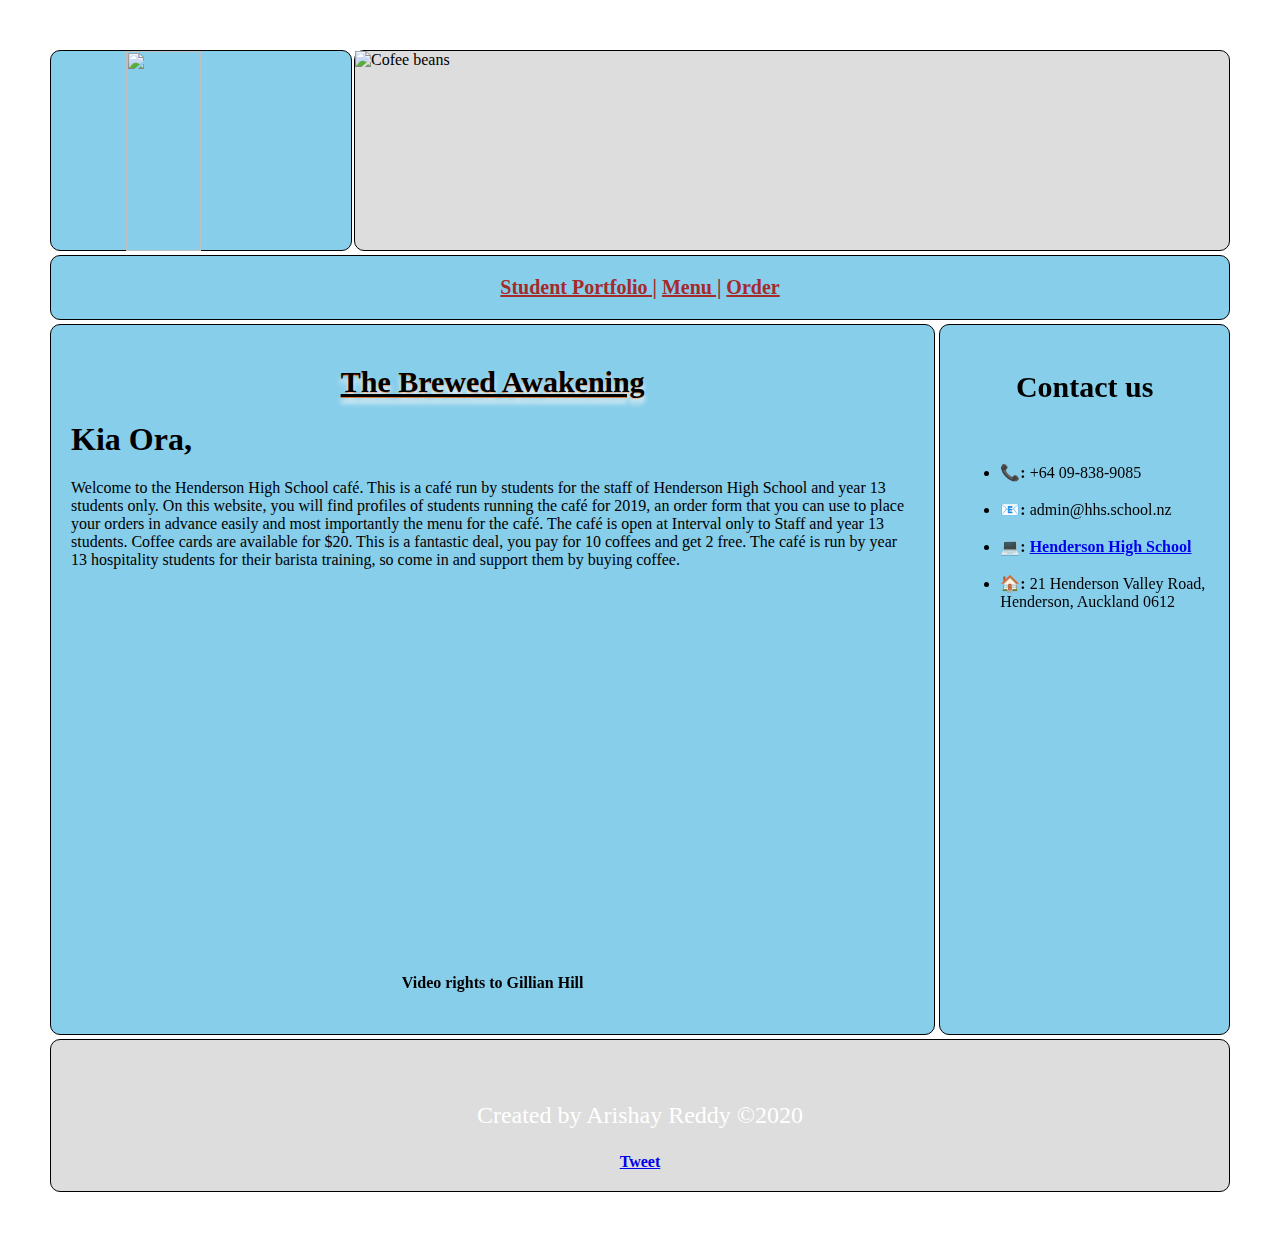
==== index.html @ ba31c13e "Update index.html" ====
<!DOCTYPE html>
<html>
<head>
<meta charset="utf-8">
<meta http-equiv="X-UA-compatible" content="IE=edge">
<title>Henderson High School Cafe</title>
<meta name="author" content="Arishay Reddy">
<meta name="description" content="NZ,Cafe,HHS,coffee">
<meta name="viewport" content="width=device-scale, inital-scale=1.0">
<link rel="stylesheet" href="main.css">
</head>
<body>

<div class="wrapper">

<div class="box logo">
 
 <img class="center" src="https://drive.google.com/thumbnail?id=1q-Qxf5k82SuUyNPOad2C0ecdD5RLAthI" height="200" width="400">

 
</div>  <!-- / logo -->

<div class="box banner">
  

  

<img src="https://cdn.shopify.com/s/files/1/1769/5355/products/beans_1400x.jpg?v=1496874926" alt="Cofee beans" width="1020" height="200">
 
</div>  <!-- / banner -->

<div class="box nav">

<a href="Studentportfolio.html">Student Portfolio |</a>
<a href="menu.html">Menu |</a>
<a href="order.html">Order</a>



</div>  <!-- / nav -->

<div class="box main">
  
  <h1 class="yellow">The Brewed Awakening</h1>
  
 <h1> Kia Ora, </h1>
  
  <p> Welcome to the Henderson High School café. This is a café run by students for the staff of Henderson High School and year 13 students only. On this website, you will find profiles of students running the café for 2019, an order form that you can use to place your orders in advance easily and most importantly the menu for the café. The café is open at Interval only to Staff and year 13 students. Coffee cards are available for $20. This is a fantastic deal, you pay for 10 coffees and get 2 free. The café is run by year 13 hospitality students for their barista training, so come in and support them by buying coffee. </p>
  
  <br>
  
    
  <iframe width="400" height="350" src="https://www.youtube.com/embed/G4d80OzMOVM" frameborder="0" allow="accelerometer; autoplay; encrypted-media; gyroscope; picture-in-picture" allowfullscreen class="center"></iframe>
  <h4>Video rights to Gillian Hill</h4>



</div>  <!-- / main -->



<div class="box side">

   <h2> Contact us</h2>
 <br>
  <ul>
  
 <li> <strong> 📞:</strong> +64 09-838-9085 </li>
  <br>
  <li> <strong> 📧:</strong> admin@hhs.school.nz </li>
  <br>
 <li>  <strong> 💻:</strong> <a href="https://www.hhs.school.nz/" >Henderson High School</a> </li>
  <br>
<li> <strong> 🏠: </strong> 21 Henderson Valley Road, Henderson, Auckland 0612 <br> </li> <iframe src="https://www.google.com/maps/embed?pb=!1m18!1m12!1m3!1d3191.285532513157!2d174.62553911499472!3d-36.883516989157464!2m3!1f0!2f0!3f0!3m2!1i1024!2i768!4f13.1!3m3!1m2!1s0x6d0d404a9021b4b7%3A0xa10fd6c7fa6a6929!2sHenderson%20High%20School!5e0!3m2!1sen!2snz!4v1588152104622!5m2!1sen!2snz" width="200" height="250" frameborder="0" style="border:0;" allowfullscreen="" aria-hidden="false" tabindex="0"></iframe>
  
  </ul>

  
</div>  <!-- / side -->

<div class="box footer">

<br>
<p class="red">Created by Arishay Reddy ©2020</p>

 <a href="https://twitter.com/share" class="twitter-share-button"> Tweet</a>






</div>  <!-- / footer -->

</div> <!-- / wrapper -->

</body>
</html>
---- main.css ----
body {
	margin: auto;
	padding: 50px;
	color: #000;
   
}
.wrapper{
	display:grid;
	grid-template-columns: 300px 2fr 1fr;
	grid-template-rows: auto;
	grid-template-areas:
		"logo banner banner"
         "nav  nav  nav"
         "main main side"
		"footer footer footer";
		grid-gap: 4px;
}
.box {

	border: solid 1px #000;
	padding: 20px;
	border-radius: 10px;
	background-color: #ddd;
	
}


.logo{
    grid-area: logo;
    width: 300px;
    height: 199px;
    padding:0px;
     background-color: skyblue;
}
.banner {
    grid-area: banner;
    padding: 0px;
    height: 199px;
    
    
}
.nav {
    grid-area: nav;
    color:black;
    text-align: center;
    font-size: 20px;
    background-color: skyblue;
    
    
    
    }
.main {
    grid-area: main;
    background-color: skyblue;
    color: black;
}
.side {
    grid-area: side;
    background-color: skyblue;
    color: black;
    
}
.footer {
    grid-area: footer;
    color: skyblue;
    text-align: center;
    background-image: url("https://cdn.shopify.com/s/files/1/1769/5355/products/beans_1400x.jpg?v=1496874926");
}





h1, h2, h3, h4, p {
  font-family: 'PT Serif', serif;

}

img.rounded-corners {
  border-radius: 30px;
}

.center {
  display: block;
  margin-left: auto;
  margin-right: auto;
  width: 50%;
}






/* Navigation Links */
.nav a: {font-weight: bold;}
.nav a:link, .nav a:visited {color: brown;}
.nav a:hover {color:snow; text-decoration: none;}




/* Links in page */
a {font-weight: bold;}
a: link{color: pink;}
a: visited{color: lime;}
a: hover{color:chocolate;}


/* Links in side bar */
a: link{color: pink;}
a: visited{color: lime;}
a: hover{color: chocolate;}



table, th, td {
  border: 10px;
  text-align: center;
  font-size: 19px;
  color: skyblue;
  background-color: black;
  border-collapse: collapse;
}

th, td {
  padding: 5px;
}

table {
  
  border-style: dotted solid double dashed;
}


/* Order Form styling */

.order {
  width:100%;
}

h4 {
  text-align: center;
}


 h2 {
   font-size: 30px;
   color:black;
   text-align: center;
   
 }
 
 h3 {
   text-align: center;
   font-size: 40px;
   color: skyblue;
   background-color: black;
   
 }
 
 body {
   background-image: url("https://i.pinimg.com/originals/17/91/b8/1791b89fde87cbc6a53dc1fa6ad83a31.jpg");
 }
 

 


p.skyblue {
  color: skyblue;
  font-size: 20px;
  background-color: black;
}

p.red {
 color: white;
 font-size: 24px;
}

 h1.yellow {
   font-size: 30px;
   text-align: center;
   text-decoration: underline;
  text-shadow: 0px 6px 5px whitesmoke, 0px 1px 0px chocolate;
 }


.right {
  float: right;
}


.center {
  display: block;
  margin-left: auto;
  margin-right: auto;
  width: 50%;
}
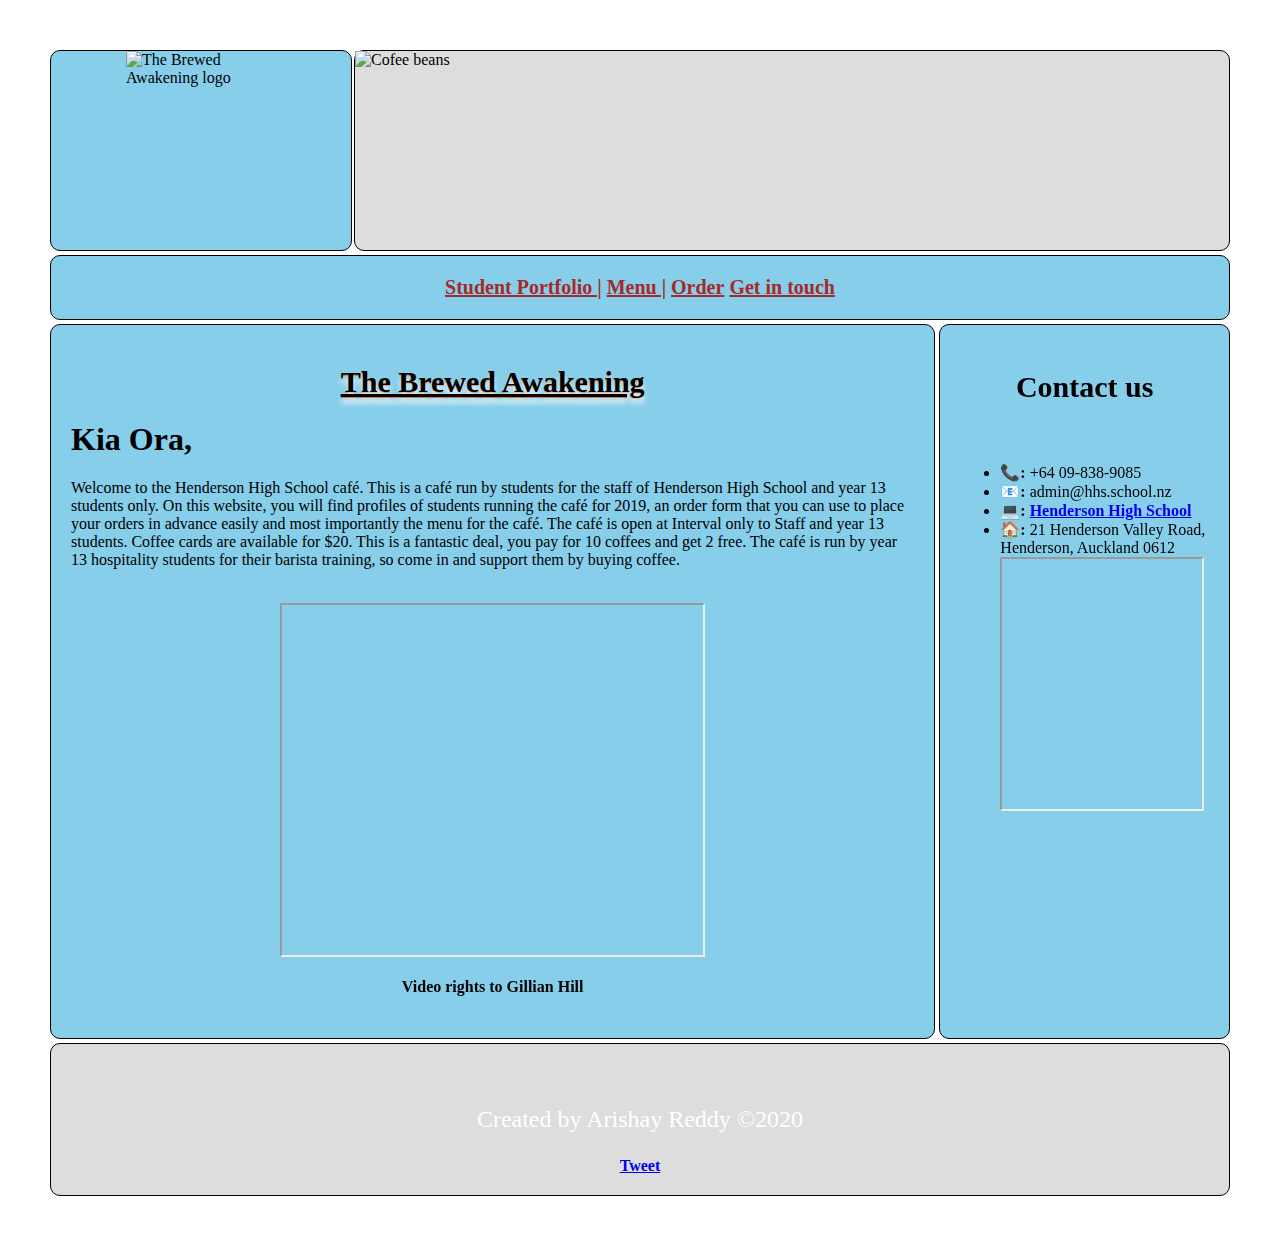
==== commit a0dcfc24: "Update index.html" ====
--- a/index.html
+++ b/index.html
@@ -1,5 +1,5 @@
 <!DOCTYPE html>
-<html>
+<html lang="en">
 <head>
 <meta charset="utf-8">
 <meta http-equiv="X-UA-compatible" content="IE=edge">
@@ -15,7 +15,7 @@
 
 <div class="box logo">
  
- <img class="center" src="https://drive.google.com/thumbnail?id=1q-Qxf5k82SuUyNPOad2C0ecdD5RLAthI" height="200" width="400">
+ <img class="center" src="https://drive.google.com/thumbnail?id=1q-Qxf5k82SuUyNPOad2C0ecdD5RLAthI" height="200" width="400" alt="The Brewed Awakening logo">
 
  
 </div>  <!-- / logo -->
@@ -23,10 +23,8 @@
 <div class="box banner">
   
 
-  
-
-<img src="https://cdn.shopify.com/s/files/1/1769/5355/products/beans_1400x.jpg?v=1496874926" alt="Cofee beans" width="1020" height="200">
  
+ <img src="https://cdn.shopify.com/s/files/1/1769/5355/products/beans_1400x.jpg?v=1496874926" width=1020 height="200" alt="Cofee beans">
 </div>  <!-- / banner -->
 
 <div class="box nav">
@@ -34,6 +32,7 @@
 <a href="Studentportfolio.html">Student Portfolio |</a>
 <a href="menu.html">Menu |</a>
 <a href="order.html">Order</a>
+ <a href="contact.html">Get in touch</a>
 
 
 
@@ -50,7 +49,7 @@
   <br>
   
     
-  <iframe width="400" height="350" src="https://www.youtube.com/embed/G4d80OzMOVM" frameborder="0" allow="accelerometer; autoplay; encrypted-media; gyroscope; picture-in-picture" allowfullscreen class="center"></iframe>
+  <iframe width="400" height="350" src="https://www.youtube.com/embed/G4d80OzMOVM" allow="accelerometer; autoplay; encrypted-media; gyroscope; picture-in-picture" allowfullscreen class="center"></iframe>
   <h4>Video rights to Gillian Hill</h4>
 
 
@@ -66,12 +65,12 @@
   <ul>
   
  <li> <strong> 📞:</strong> +64 09-838-9085 </li>
-  <br>
+  
   <li> <strong> 📧:</strong> admin@hhs.school.nz </li>
-  <br>
+  
  <li>  <strong> 💻:</strong> <a href="https://www.hhs.school.nz/" >Henderson High School</a> </li>
-  <br>
-<li> <strong> 🏠: </strong> 21 Henderson Valley Road, Henderson, Auckland 0612 <br> </li> <iframe src="https://www.google.com/maps/embed?pb=!1m18!1m12!1m3!1d3191.285532513157!2d174.62553911499472!3d-36.883516989157464!2m3!1f0!2f0!3f0!3m2!1i1024!2i768!4f13.1!3m3!1m2!1s0x6d0d404a9021b4b7%3A0xa10fd6c7fa6a6929!2sHenderson%20High%20School!5e0!3m2!1sen!2snz!4v1588152104622!5m2!1sen!2snz" width="200" height="250" frameborder="0" style="border:0;" allowfullscreen="" aria-hidden="false" tabindex="0"></iframe>
+  
+<li> <strong> 🏠: </strong> 21 Henderson Valley Road, Henderson, Auckland 0612 <br>  <iframe src="https://www.google.com/maps/embed?pb=!1m18!1m12!1m3!1d3191.285532513157!2d174.62553911499472!3d-36.883516989157464!2m3!1f0!2f0!3f0!3m2!1i1024!2i768!4f13.1!3m3!1m2!1s0x6d0d404a9021b4b7%3A0xa10fd6c7fa6a6929!2sHenderson%20High%20School!5e0!3m2!1sen!2snz!4v1588152104622!5m2!1sen!2snz" width="200" height="250"></iframe>
   
   </ul>
 
@@ -83,7 +82,7 @@
 <br>
 <p class="red">Created by Arishay Reddy ©2020</p>
 
- <a href="https://twitter.com/share" class="twitter-share-button"> Tweet</a>
+ <a href="https://twitter.com">Tweet</a>
 
 
 
--- a/main.css
+++ b/main.css
@@ -143,6 +143,9 @@
   text-align: center;
 }
 
+a: {
+	color: white;
+}
 
  h2 {
    font-size: 30px;
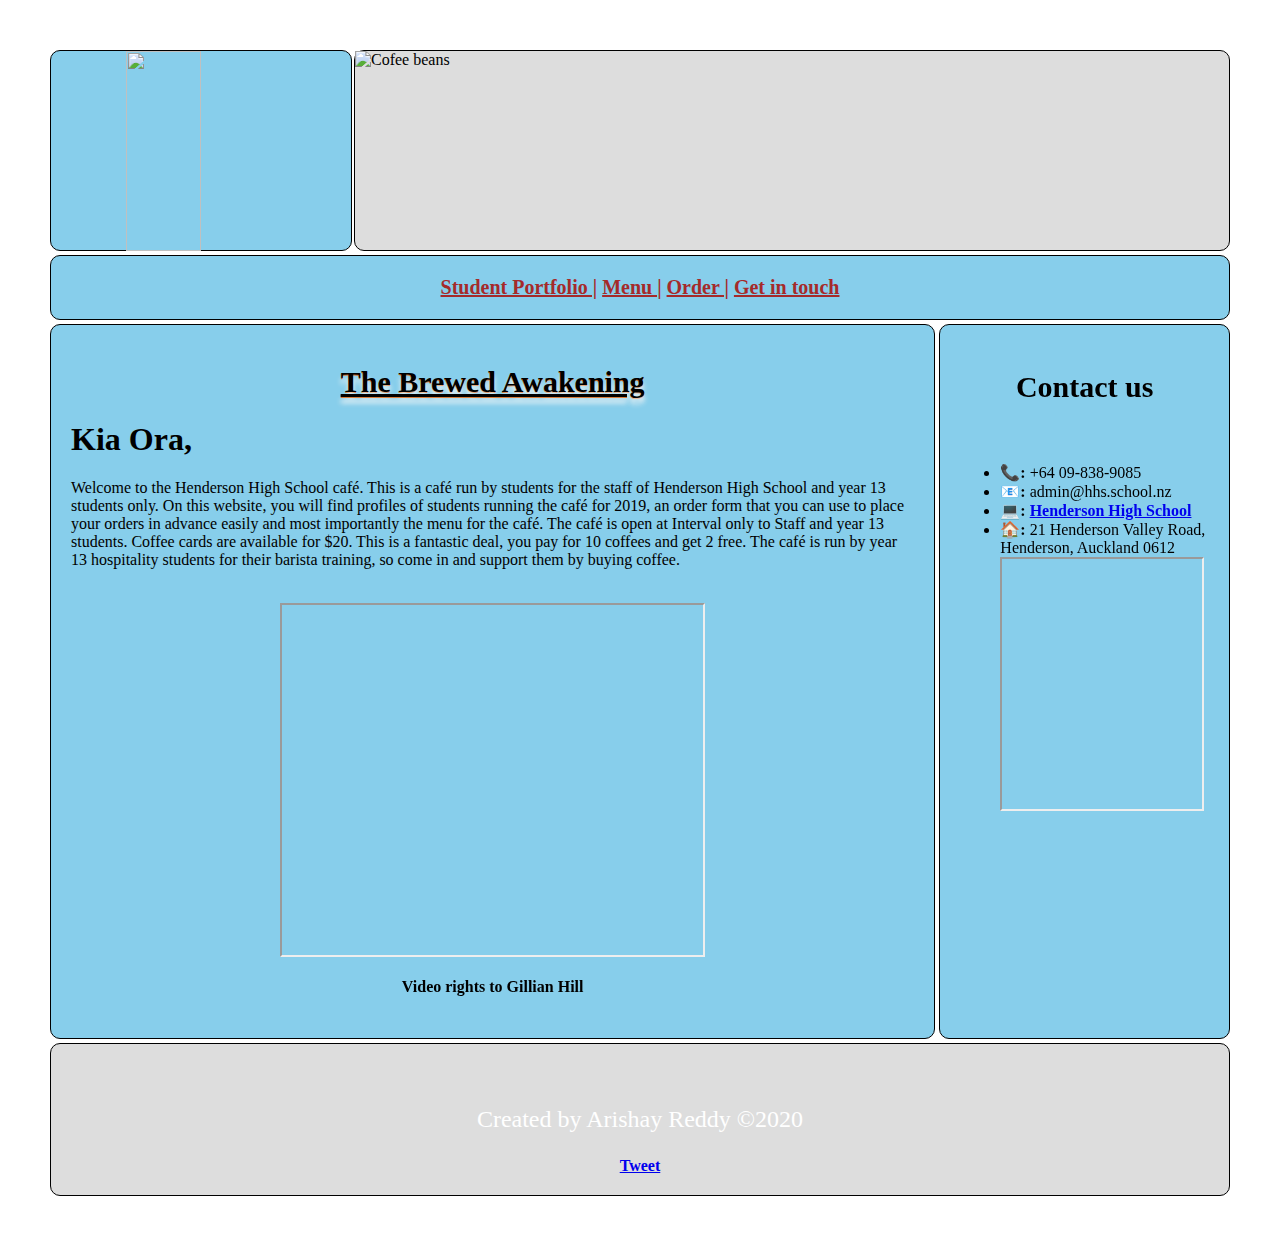
==== commit 9983af1f: "Update index.html" ====
--- a/index.html
+++ b/index.html
@@ -15,7 +15,7 @@
 
 <div class="box logo">
  
- <img class="center" src="https://drive.google.com/thumbnail?id=1q-Qxf5k82SuUyNPOad2C0ecdD5RLAthI" height="200" width="400" alt="The Brewed Awakening logo">
+ <img class="center" src="https://drive.google.com/thumbnail?id=1q-Qxf5k82SuUyNPOad2C0ecdD5RLAthI" height="200" width="400" alt tag="The Brewed Awakening logo">
 
  
 </div>  <!-- / logo -->
@@ -31,7 +31,7 @@
 
 <a href="Studentportfolio.html">Student Portfolio |</a>
 <a href="menu.html">Menu |</a>
-<a href="order.html">Order</a>
+<a href="order.html">Order |</a>
  <a href="contact.html">Get in touch</a>
 
 
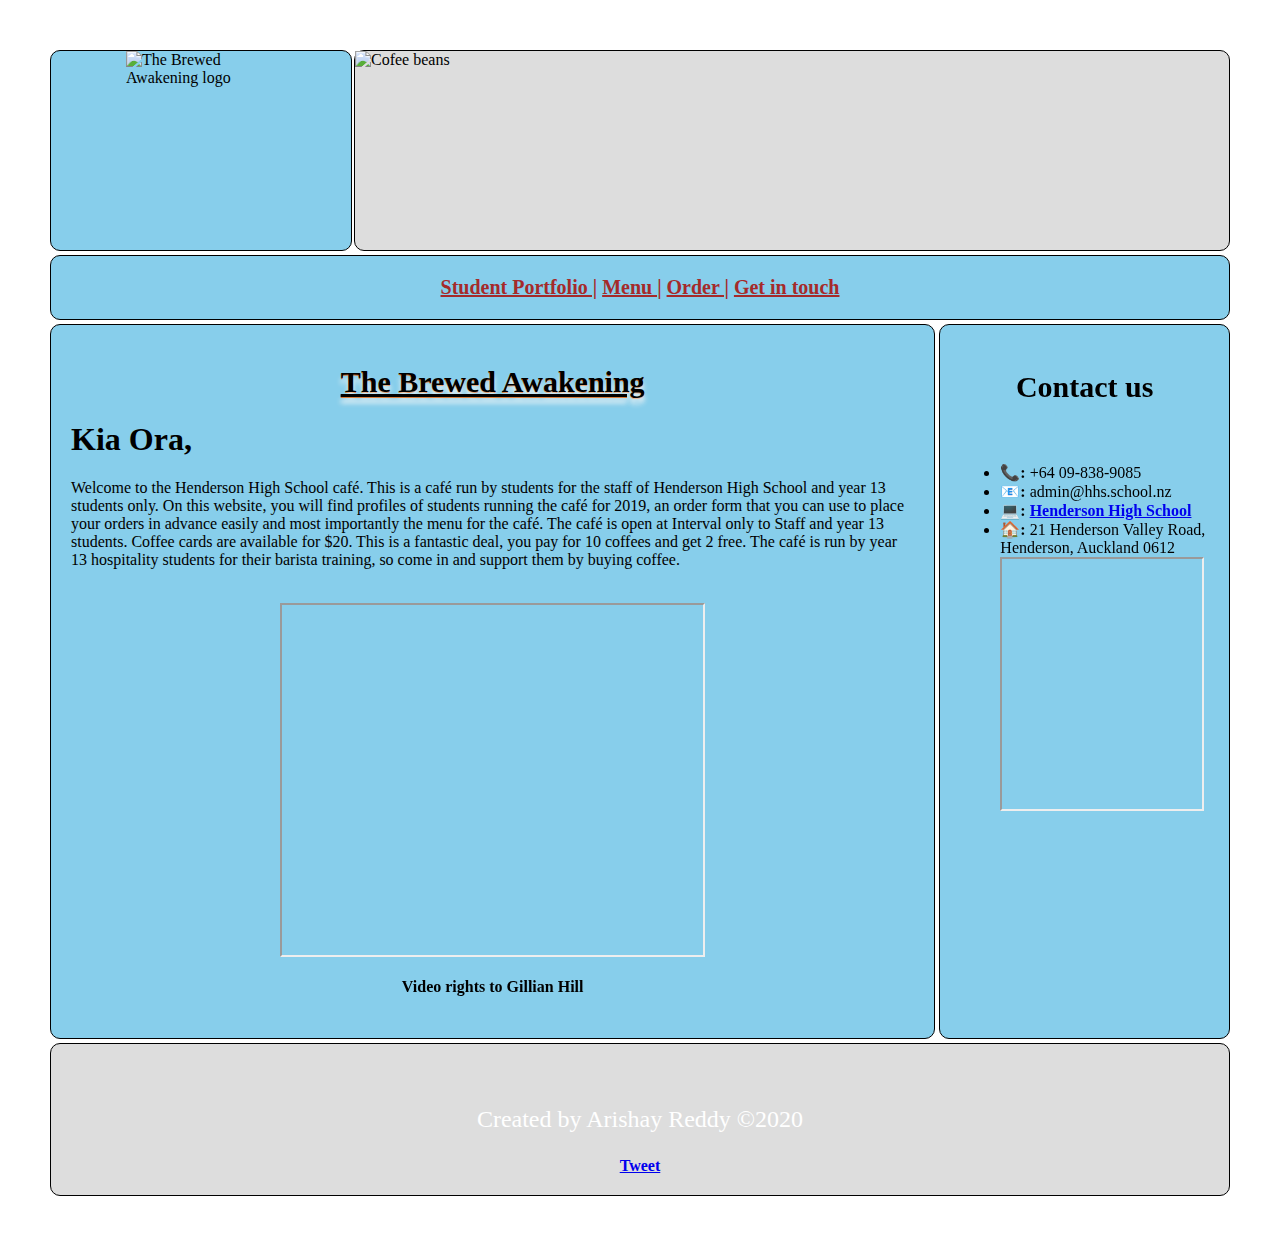
==== commit 1f3cb673: "Update index.html" ====
--- a/index.html
+++ b/index.html
@@ -15,7 +15,7 @@
 
 <div class="box logo">
  
- <img class="center" src="https://drive.google.com/thumbnail?id=1q-Qxf5k82SuUyNPOad2C0ecdD5RLAthI" height="200" width="400" alt tag="The Brewed Awakening logo">
+ <img class="center" src="https://drive.google.com/thumbnail?id=1q-Qxf5k82SuUyNPOad2C0ecdD5RLAthI" height="200" width="400" alt="The Brewed Awakening logo">
 
  
 </div>  <!-- / logo -->
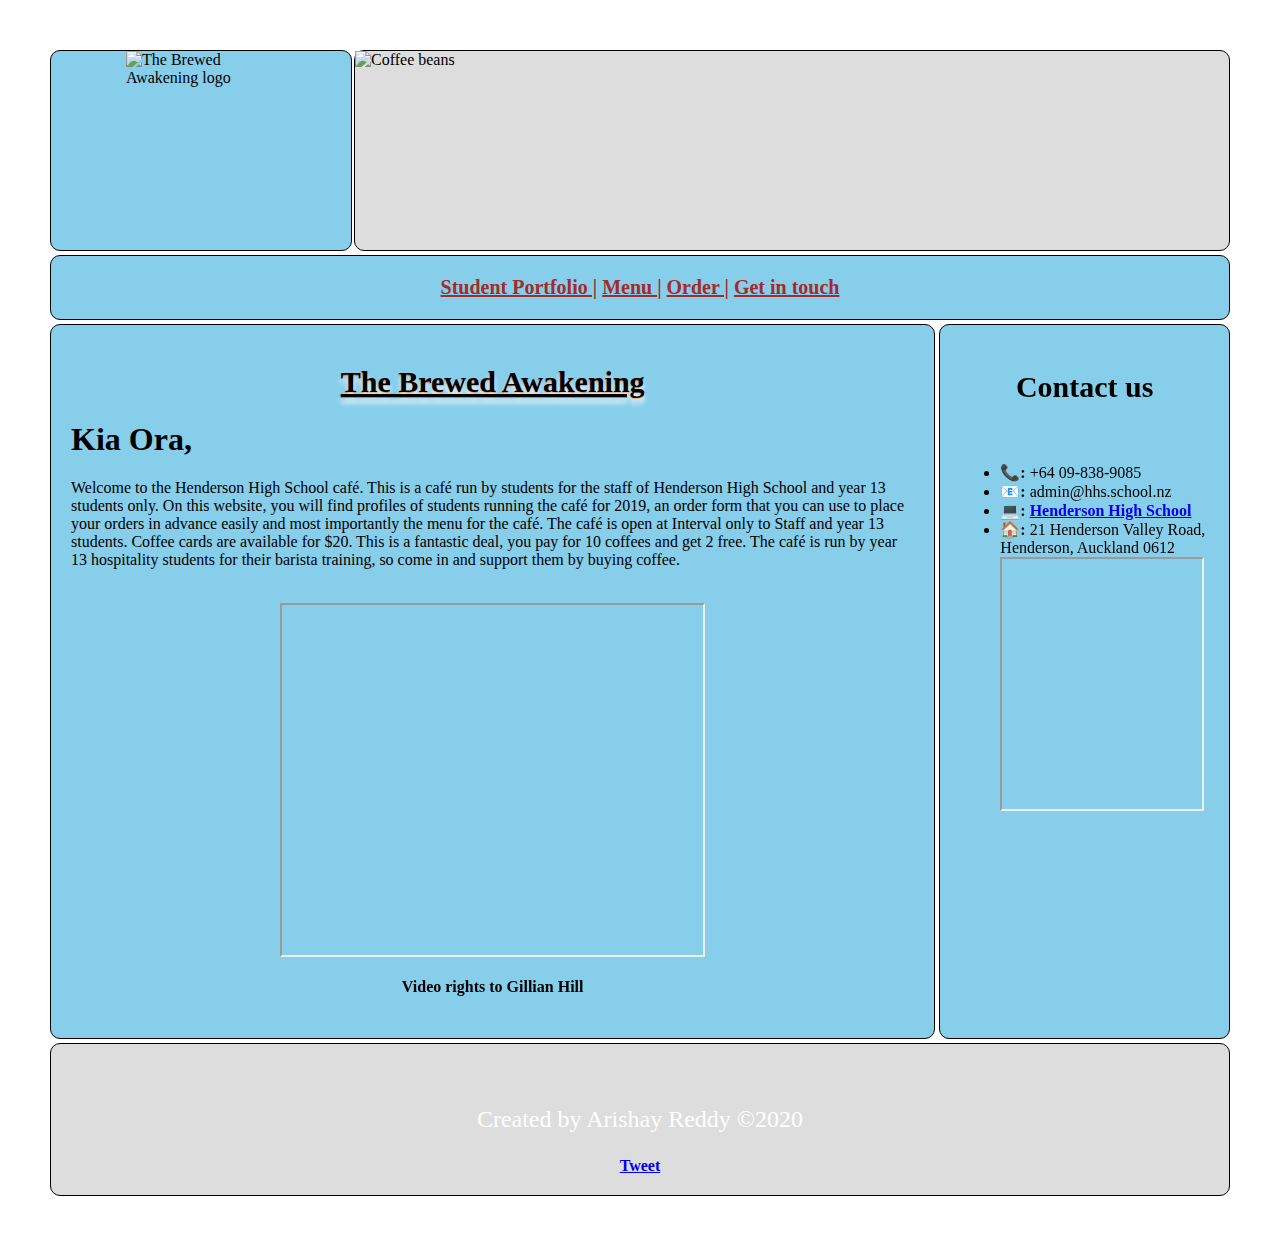
==== commit a2e5f618: "Update index.html" ====
--- a/index.html
+++ b/index.html
@@ -15,7 +15,7 @@
 
 <div class="box logo">
  
- <img class="center" src="https://drive.google.com/thumbnail?id=1q-Qxf5k82SuUyNPOad2C0ecdD5RLAthI" height="200" width="400" alt="The Brewed Awakening logo">
+ <img class="center" src="https://drive.google.com/thumbnail?id=1q-Qxf5k82SuUyNPOad2C0ecdD5RLAthI" height="200" width="400" alt="The Brewed Awakening logo" title="The Brewed Awakening logo">
 
  
 </div>  <!-- / logo -->
@@ -24,7 +24,7 @@
   
 
  
- <img src="https://cdn.shopify.com/s/files/1/1769/5355/products/beans_1400x.jpg?v=1496874926" width=1020 height="200" alt="Cofee beans">
+ <img src="https://cdn.shopify.com/s/files/1/1769/5355/products/beans_1400x.jpg?v=1496874926" width=1020 height="200" alt="Coffee beans" title="Coffee beans">
 </div>  <!-- / banner -->
 
 <div class="box nav">
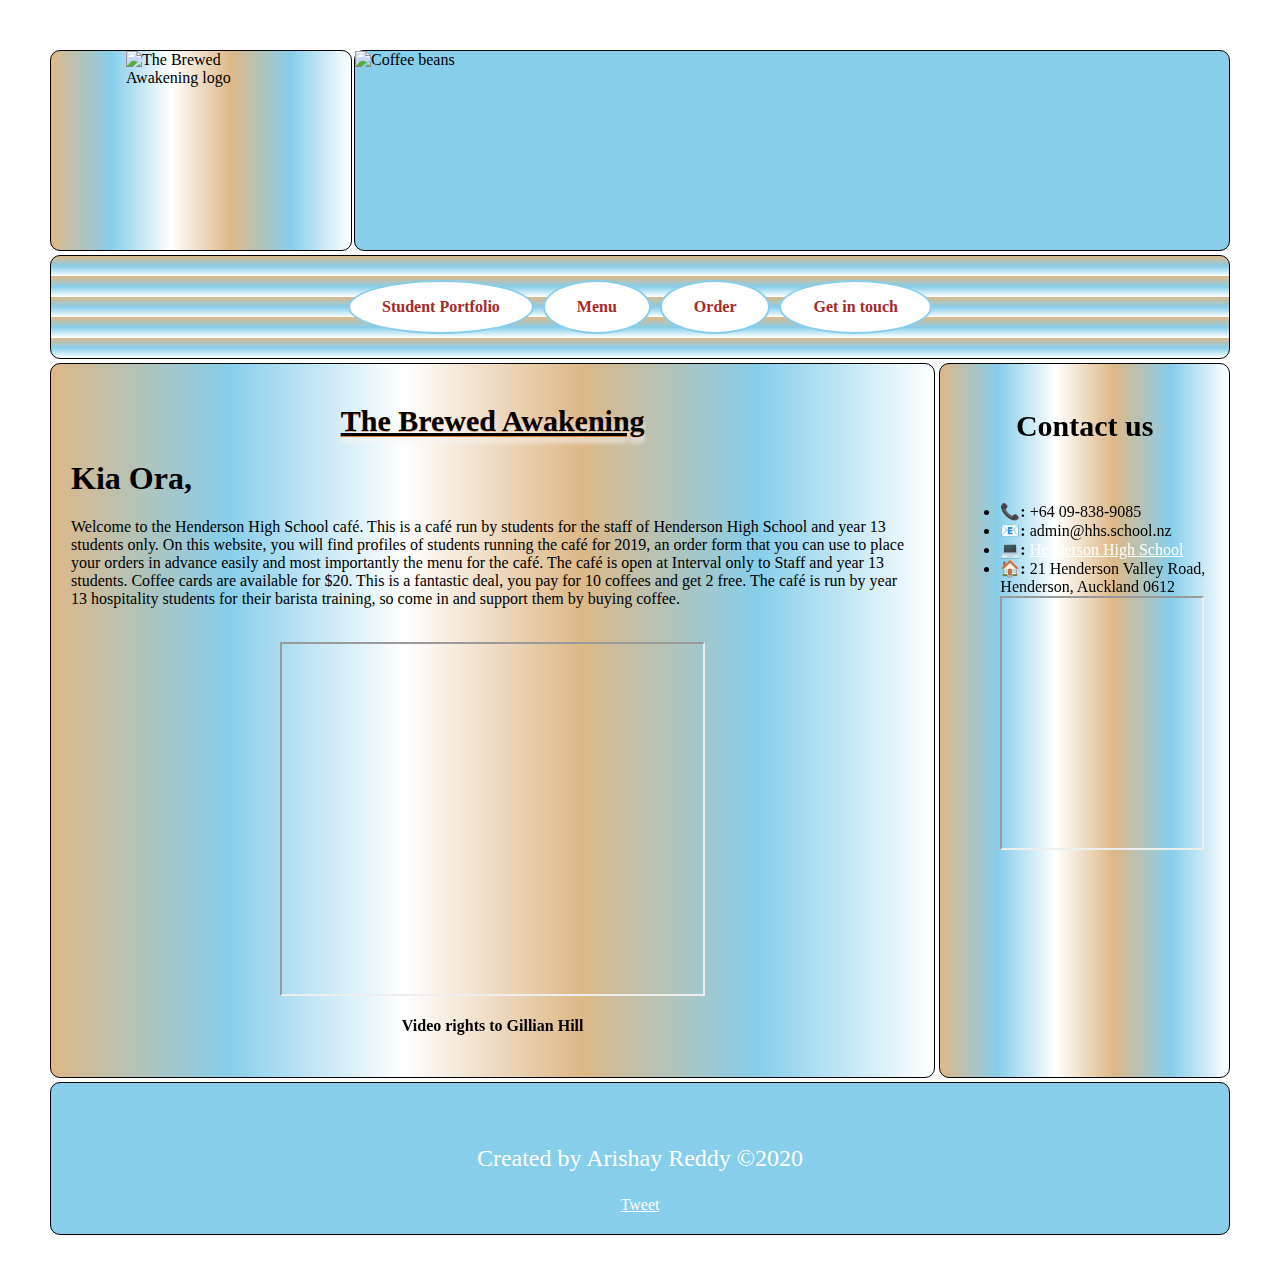
==== commit b02f33d3: "Update index.html" ====
--- a/index.html
+++ b/index.html
@@ -29,10 +29,12 @@
 
 <div class="box nav">
 
-<a href="Studentportfolio.html">Student Portfolio |</a>
-<a href="menu.html">Menu |</a>
-<a href="order.html">Order |</a>
- <a href="contact.html">Get in touch</a>
+<a class="button button1" href="studentportfolio.html">Student Portfolio</a>
+<a class="button button2" href="menu.html">Menu</a>
+<a class="button button3" href="order.html">Order</a>
+<a class="button button4" href="contact.html">Get in touch</a>
+ 
+ 
 
 
 
--- a/main.css
+++ b/main.css
@@ -20,7 +20,7 @@
 	border: solid 1px #000;
 	padding: 20px;
 	border-radius: 10px;
-	background-color: #ddd;
+	background-color: skyblue;
 	
 }
 
@@ -30,7 +30,8 @@
     width: 300px;
     height: 199px;
     padding:0px;
-     background-color: skyblue;
+    background-color: skyblue;
+    background-image: linear-gradient(to right, burlywood,skyblue,white,burlywood,skyblue,white);
 }
 .banner {
     grid-area: banner;
@@ -45,7 +46,7 @@
     text-align: center;
     font-size: 20px;
     background-color: skyblue;
-    
+    background-image: repeating-linear-gradient(burlywood, skyblue 10%, white 20%);
     
     
     }
@@ -53,11 +54,13 @@
     grid-area: main;
     background-color: skyblue;
     color: black;
+    background-image: linear-gradient(to right, burlywood,skyblue,white,burlywood,skyblue,white);
 }
 .side {
     grid-area: side;
     background-color: skyblue;
     color: black;
+   background-image: linear-gradient(to right, burlywood,skyblue,white,burlywood,skyblue,white);
     
 }
 .footer {
@@ -93,24 +96,9 @@
 
 
 /* Navigation Links */
-.nav a: {font-weight: bold;}
+.nav a{font-weight: bold;}
 .nav a:link, .nav a:visited {color: brown;}
-.nav a:hover {color:snow; text-decoration: none;}
-
-
-
-
-/* Links in page */
-a {font-weight: bold;}
-a: link{color: pink;}
-a: visited{color: lime;}
-a: hover{color:chocolate;}
-
-
-/* Links in side bar */
-a: link{color: pink;}
-a: visited{color: lime;}
-a: hover{color: chocolate;}
+.nav a:hover {color:burlywood; text-decoration: none;}
 
 
 
@@ -143,7 +131,7 @@
   text-align: center;
 }
 
-a: {
+a {
 	color: white;
 }
 
@@ -200,3 +188,74 @@
   margin-right: auto;
   width: 50%;
 }
+
+.button {
+  background-color: #4CAF50; /* Green */
+  border: none;
+  color: white;
+  padding: 16px 32px;
+  text-align: center;
+  text-decoration: none;
+  display: inline-block;
+  font-size: 16px;
+  margin: 4px 2px;
+  transition-duration: 0.4s;
+  cursor: pointer;
+}
+
+.button1 {
+  background-color: white;
+  color: black;
+  border: 2px solid skyblue;
+}
+
+.button1:hover {
+  background-color: pink;
+  color: white;
+  
+}
+
+.button2 {
+  background-color: white;
+  color: black;
+  border: 2px solid skyblue;
+}
+
+.button2:hover {
+  background-color: chocolate;
+  color: white;
+}
+
+.button3 {
+  background-color: white;
+  color: black;
+  border: 2px solid skyblue;
+}
+
+.button3:hover {
+  background-color: burlywood;
+  color: white;
+}
+
+.button4 {
+  background-color: white;
+  color: black;
+  border: 2px solid skyblue;
+}
+
+.button4:hover {background-color: skyblue;}
+
+
+.button1 {border-radius: 50%;}
+.button2 {border-radius: 50%;}
+.button3 {border-radius: 50%;}
+.button4 {border-radius: 50%;}
+
+
+  
+
+
+
+
+
+
